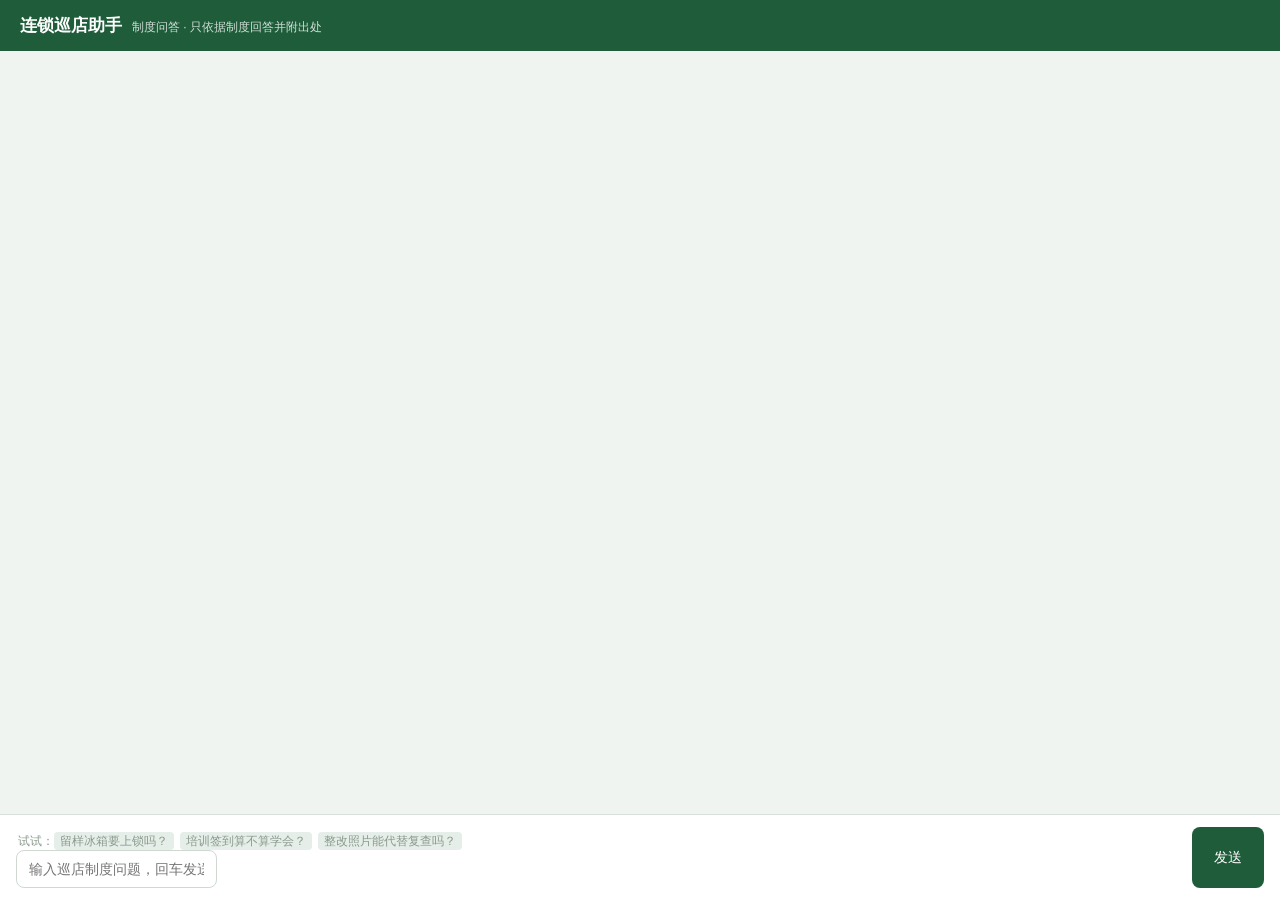
==== src/my_tool/api/static/index.html @ 5090b200 "feat: 阶段2 聊天服务——/api/chat SSE 流式接口、SQLite 会话存储与网页聊天页（巡店口径）" ====
<!DOCTYPE html>
<!-- 连锁巡店助手 · 制度问答单页（原生 HTML+JS，无框架依赖） -->
<html lang="zh-CN">
<head>
<meta charset="UTF-8">
<meta name="viewport" content="width=device-width, initial-scale=1">
<title>连锁巡店助手 · 制度问答</title>
<style>
  /* 页面骨架：深绿表头延续作业两张流程图的配色 */
  * { box-sizing: border-box; margin: 0; padding: 0; }
  body { font-family: "PingFang SC", "Microsoft YaHei", sans-serif; background: #f0f4f1; height: 100vh; display: flex; flex-direction: column; }
  header { background: #1e5c3a; color: #fff; padding: 14px 20px; font-size: 17px; font-weight: 600; }
  header span { font-size: 12px; font-weight: 400; opacity: .8; margin-left: 10px; }
  #chat { flex: 1; overflow-y: auto; padding: 18px; display: flex; flex-direction: column; gap: 14px; }
  .msg { max-width: 76%; padding: 10px 14px; border-radius: 10px; line-height: 1.7; white-space: pre-wrap; word-break: break-word; font-size: 14px; }
  .msg.user { align-self: flex-end; background: #1e5c3a; color: #fff; border-bottom-right-radius: 2px; }
  .msg.assistant { align-self: flex-start; background: #fff; border: 1px solid #d7e3da; border-bottom-left-radius: 2px; }
  .status { font-size: 12px; color: #8a9a8e; }
  .typing::after { content: "▌"; color: #1e5c3a; animation: blink 1s step-start infinite; }
  @keyframes blink { 50% { opacity: 0; } }
  .sources { margin-top: 8px; padding-top: 8px; border-top: 1px dashed #d7e3da; font-size: 12px; color: #5f7266; }
  .sources b { color: #1e5c3a; }
  .sources li { margin: 2px 0 0 18px; }
  .banner { align-self: center; background: #fdecec; color: #b42323; border: 1px solid #f5c2c2; padding: 8px 14px; border-radius: 8px; font-size: 13px; }
  footer { display: flex; gap: 10px; padding: 12px 16px; background: #fff; border-top: 1px solid #d7e3da; }
  #q { flex: 1; padding: 10px 12px; border: 1px solid #cfd9d2; border-radius: 8px; font-size: 14px; outline: none; }
  #q:focus { border-color: #1e5c3a; }
  #send { padding: 10px 22px; background: #1e5c3a; color: #fff; border: 0; border-radius: 8px; font-size: 14px; cursor: pointer; }
  #send:disabled { background: #9db8a6; cursor: not-allowed; }
  .hint { font-size: 12px; color: #8a9a8e; margin: 6px 0 0 2px; }
  .hint em { font-style: normal; background: #e5eee8; border-radius: 4px; padding: 2px 6px; margin-right: 6px; cursor: pointer; }
</style>
</head>
<body>
<header>连锁巡店助手<span>制度问答 · 只依据制度回答并附出处</span></header>
<div id="chat"></div>
<footer>
  <div style="flex:1">
    <div class="hint">试试：<em>留样冰箱要上锁吗？</em><em>培训签到算不算学会？</em><em>整改照片能代替复查吗？</em></div>
    <input id="q" placeholder="输入巡店制度问题，回车发送" autocomplete="off">
  </div>
  <button id="send">发送</button>
</footer>

<script>
/* ---------- 元素与状态 ---------- */
const chatBox = document.getElementById("chat");
const qBox    = document.getElementById("q");
const sendBtn = document.getElementById("send");
let sessionId = localStorage.getItem("chat_session_id") || "";  // 刷新不丢会话
let busy      = false;

/* 打字机队列：delta 先入缓冲，定时器逐字上屏，形成打字机效果 */
let pendingText = "";
let typingTimer = null;

function scrollBottom() { chatBox.scrollTop = chatBox.scrollHeight; }

/* ---------- 打字机：每 30ms 上屏 2 个字，直到缓冲清空 ---------- */
function startTyping(contentEl, onDone) {
  clearInterval(typingTimer);
  typingTimer = setInterval(() => {
    if (!pendingText) {                       // 缓冲空：若流已结束则收尾
      if (contentEl.dataset.eof === "1") {
        clearInterval(typingTimer);
        contentEl.classList.remove("typing");
        if (onDone) onDone();
      }
      return;
    }
    contentEl.textContent += pendingText.slice(0, 2);   // 每帧上屏 2 字
    pendingText = pendingText.slice(2);
    scrollBottom();
  }, 30);
}

/* ---------- SSE 解析：按空行切帧，每帧两行 event/data ---------- */
function parseSse(buffer) {
  const events = [];
  const frames = buffer.split("\n\n");
  for (const frame of frames.slice(0, -1)) {            // 最后一段可能不完整，留到下一轮
    let event = "message", data = "";
    for (const line of frame.split("\n")) {
      if (line.startsWith("event:")) event = line.slice(6).trim();
      if (line.startsWith("data:"))  data += line.slice(5).trim();
    }
    if (data) { try { events.push({ event, data: JSON.parse(data) }); } catch (e) {} }
  }
  return { events, rest: frames[frames.length - 1] };
}

/* ---------- 发送问题 ---------- */
async function ask() {
  const question = qBox.value.trim();
  if (!question || busy) return;
  busy = true; sendBtn.disabled = true; qBox.value = "";

  addUserBubble(question);                              // 用户气泡
  const bubble = addAssistantBubble();                  // 助手气泡（含状态行）
  const statusEl  = bubble.querySelector(".status");
  const contentEl = bubble.querySelector(".content");
  contentEl.classList.add("typing");                    // 打字机光标

  try {
    const res = await fetch("/api/chat", {
      method: "POST",
      headers: { "Content-Type": "application/json" },
      body: JSON.stringify({ session_id: sessionId || undefined, question }),
    });

    if (!res.ok) {                                      // 校验/服务错误：JSON {code,message}
      const err = await res.json().catch(() => ({ code: "INTERNAL_ERROR", message: "服务器内部错误，请联系管理员" }));
      showError(err.message); return;
    }

    /* 流式读取 SSE */
    const reader = res.body.getReader();
    const decoder = new TextDecoder("utf-8");
    let buffer = "", streamDone = false, sources = null;

    const finish = () => {
      if (sources) renderSources(bubble, sources);      // 回答底部渲染引用来源
      busy = false; sendBtn.disabled = false; qBox.focus();
    };

    while (!streamDone) {
      const { value, done } = await reader.read();
      if (done) break;
      buffer += decoder.decode(value, { stream: true });
      const { events, rest } = parseSse(buffer);
      buffer = rest;
      for (const ev of events) {
        if (ev.event === "session") {                   // 记住会话ID
          sessionId = ev.data.session_id;
          localStorage.setItem("chat_session_id", sessionId);
        } else if (ev.event === "status") {
          statusEl.textContent = ev.data.text;          // “正在检索巡店制度…”
        } else if (ev.event === "delta") {
          statusEl.textContent = "";
          pendingText += ev.data.text;                  // 进打字机缓冲
        } else if (ev.event === "sources") {
          sources = ev.data.items;
        } else if (ev.event === "error") {
          statusEl.textContent = "";
          contentEl.classList.remove("typing");
          showError(ev.data.message); streamDone = true;
        } else if (ev.event === "done") {
          streamDone = true;
        }
      }
    }
    contentEl.dataset.eof = "1";                        // 通知打字机可以收尾
    if (!pendingText) { contentEl.classList.remove("typing"); finish(); }
    else { const t = setInterval(() => { if (contentEl.dataset.eof === "1" && !pendingText) { clearInterval(t); finish(); } }, 50); }
  } catch (e) {
    showError("网络异常，请检查服务是否已启动");
  }
}

/* ---------- 气泡与来源渲染 ---------- */
function addUserBubble(text) {
  const div = document.createElement("div");
  div.className = "msg user"; div.textContent = text;
  chatBox.appendChild(div); scrollBottom();
}
function addAssistantBubble() {
  const div = document.createElement("div");
  div.className = "msg assistant";
  div.innerHTML = '<div class="content"></div><div class="status"></div><div class="sources" style="display:none"></div>';
  chatBox.appendChild(div); scrollBottom();
  return div;
}
function renderSources(bubble, items) {
  const box = bubble.querySelector(".sources");
  box.style.display = "block";
  box.innerHTML = "<b>依据：</b><ul>" + items.map(s =>
    `<li>《${s.doc}》· ${s.snippet}…</li>`).join("") + "</ul>";
  scrollBottom();
}
function showError(text) {
  const div = document.createElement("div");
  div.className = "banner"; div.textContent = "出错了：" + text;
  chatBox.appendChild(div); scrollBottom();
  busy = false; sendBtn.disabled = false;
}

/* ---------- 事件绑定 ---------- */
sendBtn.addEventListener("click", ask);
qBox.addEventListener("keydown", e => { if (e.key === "Enter") ask(); });
document.querySelectorAll(".hint em").forEach(el =>
  el.addEventListener("click", () => { qBox.value = el.textContent; qBox.focus(); }));
</script>
</body>
</html>
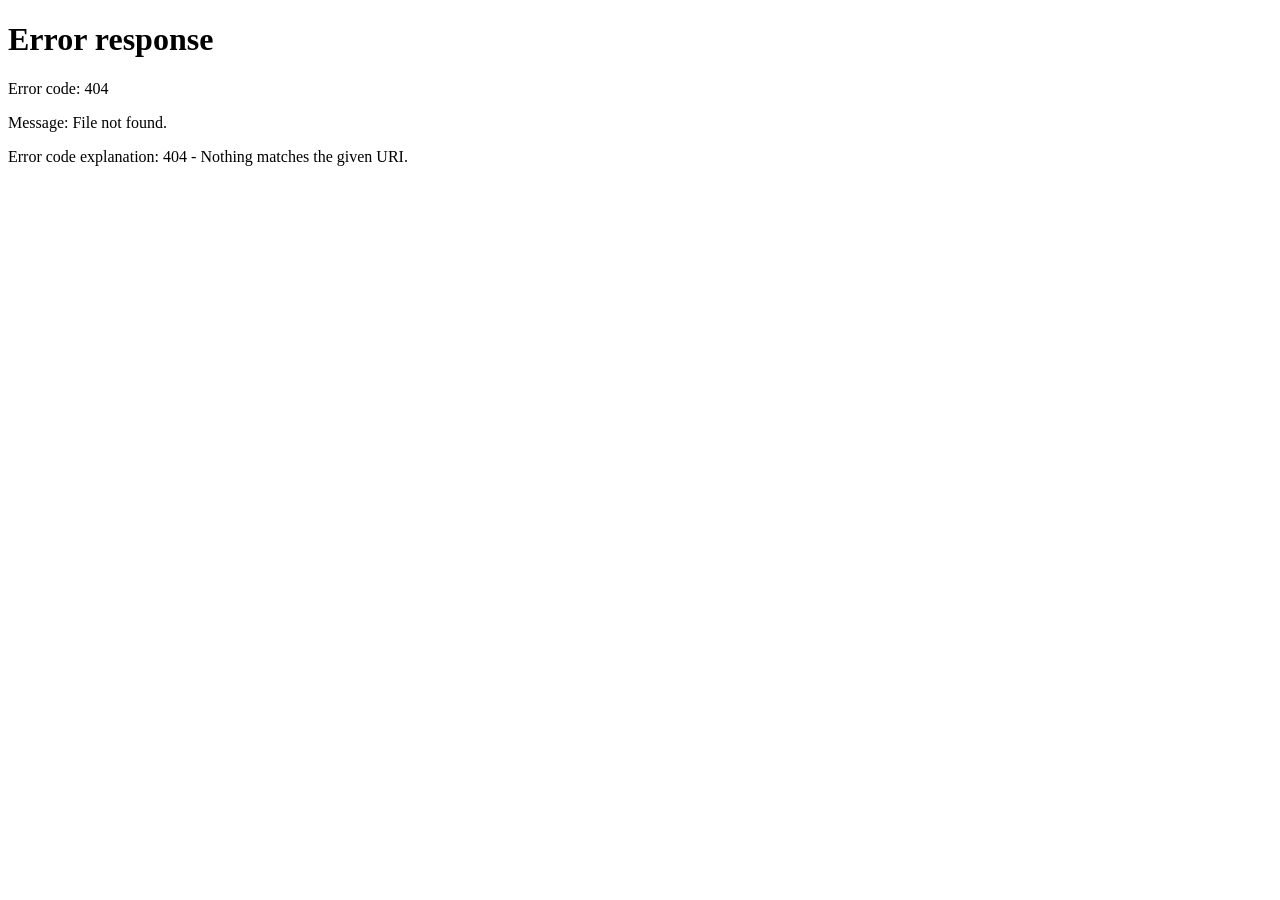
==== commit 8b1041f3: "feat: 阶段3 管理后台——JWT 登录鉴权、知识库上传管理、提示词模板版本化、对话审计（巡店口径）" ====
--- a/src/my_tool/api/static/index.html
+++ b/src/my_tool/api/static/index.html
@@ -49,6 +49,10 @@
 const sendBtn = document.getElementById("send");
 let sessionId = localStorage.getItem("chat_session_id") || "";  // 刷新不丢会话
 let busy      = false;
+
+/* 阶段3：/api/chat 需要登录，未登录跳登录页 */
+const TOKEN = localStorage.getItem("chat_token");
+if (!TOKEN) { location.href = "/login"; }
 
 /* 打字机队列：delta 先入缓冲，定时器逐字上屏，形成打字机效果 */
 let pendingText = "";
@@ -104,10 +108,11 @@
   try {
     const res = await fetch("/api/chat", {
       method: "POST",
-      headers: { "Content-Type": "application/json" },
+      headers: { "Content-Type": "application/json", "Authorization": "Bearer " + TOKEN },
       body: JSON.stringify({ session_id: sessionId || undefined, question }),
     });
 
+    if (res.status === 401 || res.status === 403) { location.href = "/login"; return; }
     if (!res.ok) {                                      // 校验/服务错误：JSON {code,message}
       const err = await res.json().catch(() => ({ code: "INTERNAL_ERROR", message: "服务器内部错误，请联系管理员" }));
       showError(err.message); return;
